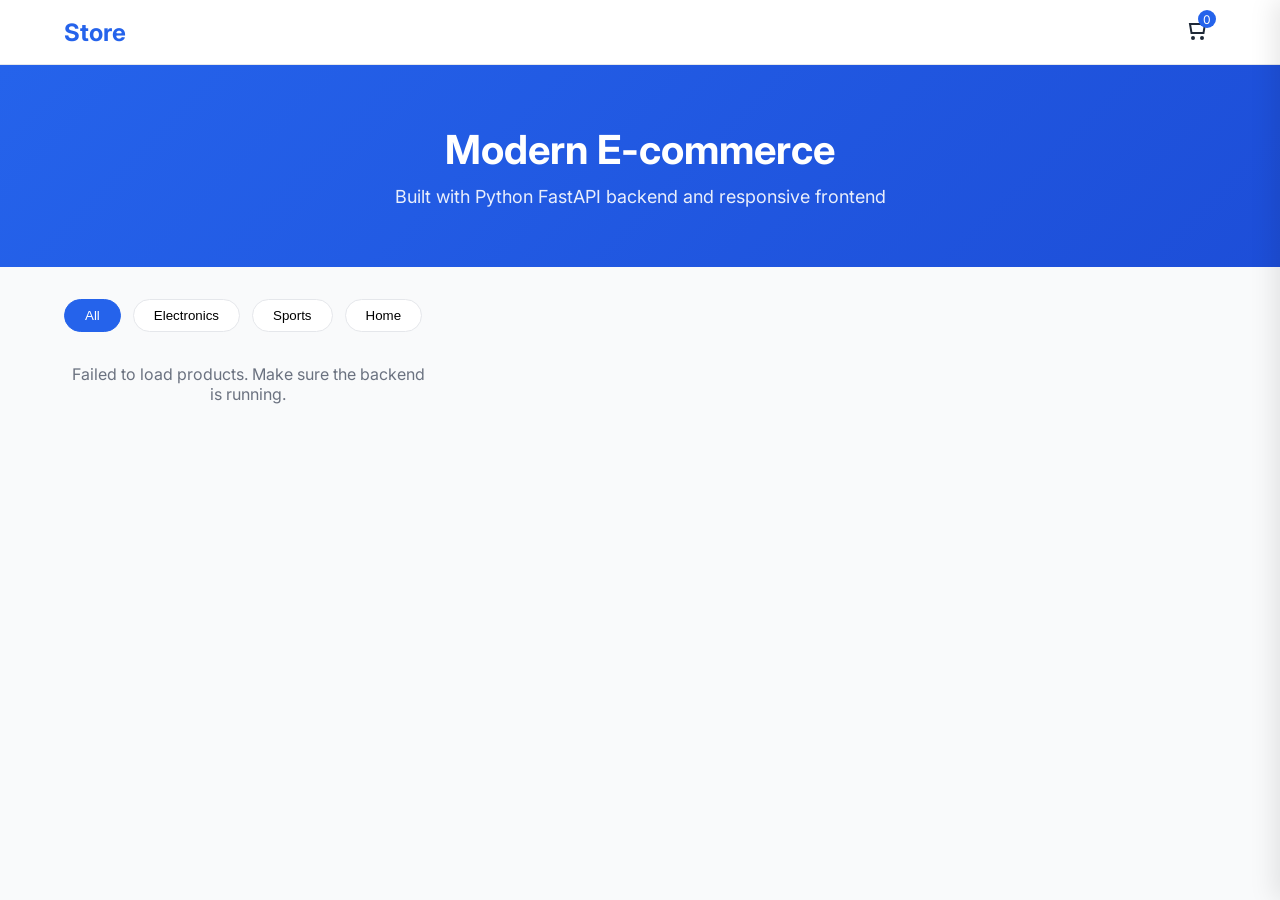
==== index.html @ d65ba631 "fronted upload" ====
<!DOCTYPE html>
<html lang="en">
<head>
    <meta charset="UTF-8">
    <meta name="viewport" content="width=device-width, initial-scale=1.0">
    <title>Shop - E-commerce Demo</title>
    <link rel="stylesheet" href="style.css">
    <link href="https://fonts.googleapis.com/css2?family=Inter:wght@400;500;600;700&display=swap" rel="stylesheet">
</head>
<body>
    <nav class="navbar">
        <div class="container nav-content">
            <a href="#" class="logo">Store</a>
            <div class="nav-right">
                <div class="cart-icon" onclick="toggleCart()">
                    <svg width="24" height="24" fill="none" stroke="currentColor" stroke-width="2">
                        <path d="M6 6h15l-1.5 9h-12L6 6z"></path>
                        <circle cx="9" cy="20" r="1"></circle>
                        <circle cx="18" cy="20" r="1"></circle>
                    </svg>
                    <span class="cart-count" id="cartCount">0</span>
                </div>
            </div>
        </div>
    </nav>

    <header class="hero">
        <div class="container">
            <h1>Modern E-commerce</h1>
            <p>Built with Python FastAPI backend and responsive frontend</p>
        </div>
    </header>

    <main class="container">
        <div class="filters">
            <button class="filter-btn active" onclick="filterProducts('all')">All</button>
            <button class="filter-btn" onclick="filterProducts('Electronics')">Electronics</button>
            <button class="filter-btn" onclick="filterProducts('Sports')">Sports</button>
            <button class="filter-btn" onclick="filterProducts('Home')">Home</button>
        </div>

        <div class="products-grid" id="productsGrid">
            <!-- Products loaded here -->
        </div>
    </main>

    <!-- Product Modal -->
    <div class="modal" id="productModal">
        <div class="modal-content">
            <button class="close-btn" onclick="closeModal()">&times;</button>
            <div class="modal-body" id="modalBody">
                <!-- Product details -->
            </div>
        </div>
    </div>

    <!-- Cart Sidebar -->
    <div class="cart-sidebar" id="cartSidebar">
        <div class="cart-header">
            <h3>Shopping Cart</h3>
            <button onclick="toggleCart()">&times;</button>
        </div>
        <div class="cart-items" id="cartItems">
            <!-- Cart items -->
        </div>
        <div class="cart-footer">
            <div class="cart-total">Total: $<span id="cartTotal">0.00</span></div>
            <button class="checkout-btn" onclick="checkout()">Checkout</button>
        </div>
    </div>

    <script src="script.js"></script>
</body>
</html>
---- style.css ----
:root {
    --primary: #2563eb;
    --primary-dark: #1d4ed8;
    --text: #1f2937;
    --text-light: #6b7280;
    --bg: #f9fafb;
    --white: #ffffff;
    --border: #e5e7eb;
    --shadow: 0 1px 3px rgba(0,0,0,0.1);
    --radius: 8px;
}

* {
    margin: 0;
    padding: 0;
    box-sizing: border-box;
}

body {
    font-family: 'Inter', sans-serif;
    color: var(--text);
    background: var(--bg);
}

.container {
    max-width: 1200px;
    margin: 0 auto;
    padding: 0 24px;
}

/* Navbar */
.navbar {
    background: var(--white);
    border-bottom: 1px solid var(--border);
    position: sticky;
    top: 0;
    z-index: 100;
}

.nav-content {
    display: flex;
    justify-content: space-between;
    align-items: center;
    height: 64px;
}

.logo {
    font-size: 1.5rem;
    font-weight: 700;
    color: var(--primary);
    text-decoration: none;
}

.cart-icon {
    position: relative;
    cursor: pointer;
    padding: 8px;
}

.cart-count {
    position: absolute;
    top: 0;
    right: 0;
    background: var(--primary);
    color: white;
    font-size: 0.75rem;
    width: 18px;
    height: 18px;
    border-radius: 50%;
    display: flex;
    align-items: center;
    justify-content: center;
}

/* Hero */
.hero {
    background: linear-gradient(135deg, var(--primary) 0%, var(--primary-dark) 100%);
    color: white;
    padding: 60px 0;
    text-align: center;
}

.hero h1 {
    font-size: 2.5rem;
    margin-bottom: 12px;
}

.hero p {
    font-size: 1.125rem;
    opacity: 0.9;
}

/* Filters */
.filters {
    display: flex;
    gap: 12px;
    margin: 32px 0;
    flex-wrap: wrap;
}

.filter-btn {
    padding: 8px 20px;
    border: 1px solid var(--border);
    background: var(--white);
    border-radius: 20px;
    cursor: pointer;
    font-weight: 500;
    transition: all 0.2s;
}

.filter-btn:hover, .filter-btn.active {
    background: var(--primary);
    color: white;
    border-color: var(--primary);
}

/* Products Grid */
.products-grid {
    display: grid;
    grid-template-columns: repeat(auto-fill, minmax(280px, 1fr));
    gap: 24px;
    margin-bottom: 48px;
}

.product-card {
    background: var(--white);
    border-radius: var(--radius);
    overflow: hidden;
    box-shadow: var(--shadow);
    transition: transform 0.2s, box-shadow 0.2s;
    cursor: pointer;
}

.product-card:hover {
    transform: translateY(-4px);
    box-shadow: 0 10px 25px rgba(0,0,0,0.1);
}

.product-image {
    width: 100%;
    height: 200px;
    object-fit: cover;
}

.product-info {
    padding: 20px;
}

.product-category {
    font-size: 0.875rem;
    color: var(--primary);
    font-weight: 600;
    text-transform: uppercase;
    letter-spacing: 0.5px;
}

.product-name {
    font-size: 1.125rem;
    font-weight: 600;
    margin: 8px 0;
}

.product-price {
    font-size: 1.25rem;
    font-weight: 700;
    color: var(--primary);
}

.product-stock {
    font-size: 0.875rem;
    color: var(--text-light);
    margin-top: 4px;
}

/* Modal */
.modal {
    display: none;
    position: fixed;
    top: 0;
    left: 0;
    width: 100%;
    height: 100%;
    background: rgba(0,0,0,0.5);
    z-index: 200;
    align-items: center;
    justify-content: center;
}

.modal.active {
    display: flex;
}

.modal-content {
    background: var(--white);
    border-radius: var(--radius);
    max-width: 600px;
    width: 90%;
    max-height: 90vh;
    overflow-y: auto;
    position: relative;
}

.close-btn {
    position: absolute;
    top: 16px;
    right: 16px;
    background: none;
    border: none;
    font-size: 1.5rem;
    cursor: pointer;
    z-index: 10;
}

.modal-body {
    padding: 32px;
}

.modal-image {
    width: 100%;
    border-radius: var(--radius);
    margin-bottom: 20px;
}

.add-to-cart {
    background: var(--primary);
    color: white;
    border: none;
    padding: 12px 32px;
    border-radius: var(--radius);
    font-size: 1rem;
    font-weight: 600;
    cursor: pointer;
    width: 100%;
    margin-top: 16px;
}

.add-to-cart:hover {
    background: var(--primary-dark);
}

/* Cart Sidebar */
.cart-sidebar {
    position: fixed;
    top: 0;
    right: -400px;
    width: 400px;
    max-width: 100%;
    height: 100%;
    background: var(--white);
    box-shadow: -5px 0 25px rgba(0,0,0,0.1);
    z-index: 300;
    transition: right 0.3s;
    display: flex;
    flex-direction: column;
}

.cart-sidebar.active {
    right: 0;
}

.cart-header {
    display: flex;
    justify-content: space-between;
    align-items: center;
    padding: 24px;
    border-bottom: 1px solid var(--border);
}

.cart-header button {
    background: none;
    border: none;
    font-size: 1.5rem;
    cursor: pointer;
}

.cart-items {
    flex: 1;
    overflow-y: auto;
    padding: 24px;
}

.cart-item {
    display: flex;
    gap: 16px;
    margin-bottom: 16px;
    padding-bottom: 16px;
    border-bottom: 1px solid var(--border);
}

.cart-item img {
    width: 80px;
    height: 80px;
    object-fit: cover;
    border-radius: var(--radius);
}

.cart-item-info h4 {
    font-size: 1rem;
    margin-bottom: 4px;
}

.cart-item-info p {
    color: var(--text-light);
    font-size: 0.875rem;
}

.cart-footer {
    padding: 24px;
    border-top: 1px solid var(--border);
}

.cart-total {
    font-size: 1.25rem;
    font-weight: 700;
    margin-bottom: 16px;
}

.checkout-btn {
    background: var(--primary);
    color: white;
    border: none;
    padding: 14px;
    border-radius: var(--radius);
    font-size: 1rem;
    font-weight: 600;
    cursor: pointer;
    width: 100%;
}

.checkout-btn:hover {
    background: var(--primary-dark);
}

.empty-cart {
    text-align: center;
    color: var(--text-light);
    padding: 48px 0;
}

@media (max-width: 768px) {
    .hero h1 {
        font-size: 1.75rem;
    }
    
    .products-grid {
        grid-template-columns: repeat(auto-fill, minmax(200px, 1fr));
    }
    
    .cart-sidebar {
        width: 100%;
    }
}
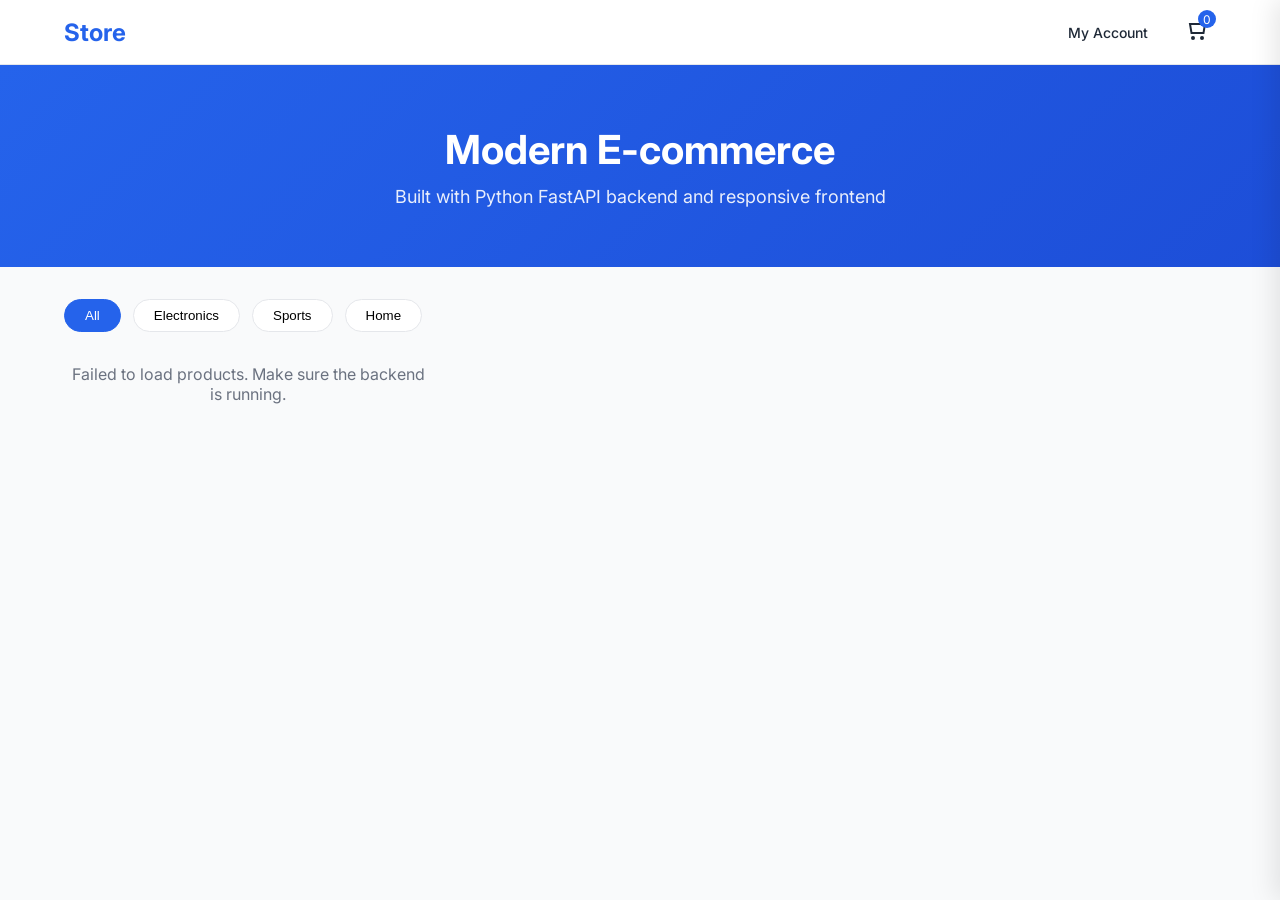
==== commit 1a3a39ab: "Update index.html" ====
--- a/index.html
+++ b/index.html
@@ -6,12 +6,26 @@
     <title>Shop - E-commerce Demo</title>
     <link rel="stylesheet" href="style.css">
     <link href="https://fonts.googleapis.com/css2?family=Inter:wght@400;500;600;700&display=swap" rel="stylesheet">
+    <style>
+        .navbar .nav-right { display: flex; gap: 16px; align-items: center; }
+        .nav-link {
+            color: var(--text);
+            text-decoration: none;
+            font-weight: 500;
+            font-size: 0.875rem;
+            padding: 8px 12px;
+            border-radius: 6px;
+            transition: background 0.2s;
+        }
+        .nav-link:hover { background: #f3f4f6; }
+    </style>
 </head>
 <body>
     <nav class="navbar">
         <div class="container nav-content">
             <a href="#" class="logo">Store</a>
             <div class="nav-right">
+                <a href="auth.html" class="nav-link">My Account</a>
                 <div class="cart-icon" onclick="toggleCart()">
                     <svg width="24" height="24" fill="none" stroke="currentColor" stroke-width="2">
                         <path d="M6 6h15l-1.5 9h-12L6 6z"></path>
@@ -71,4 +85,4 @@
 
     <script src="script.js"></script>
 </body>
-</html>+</html>
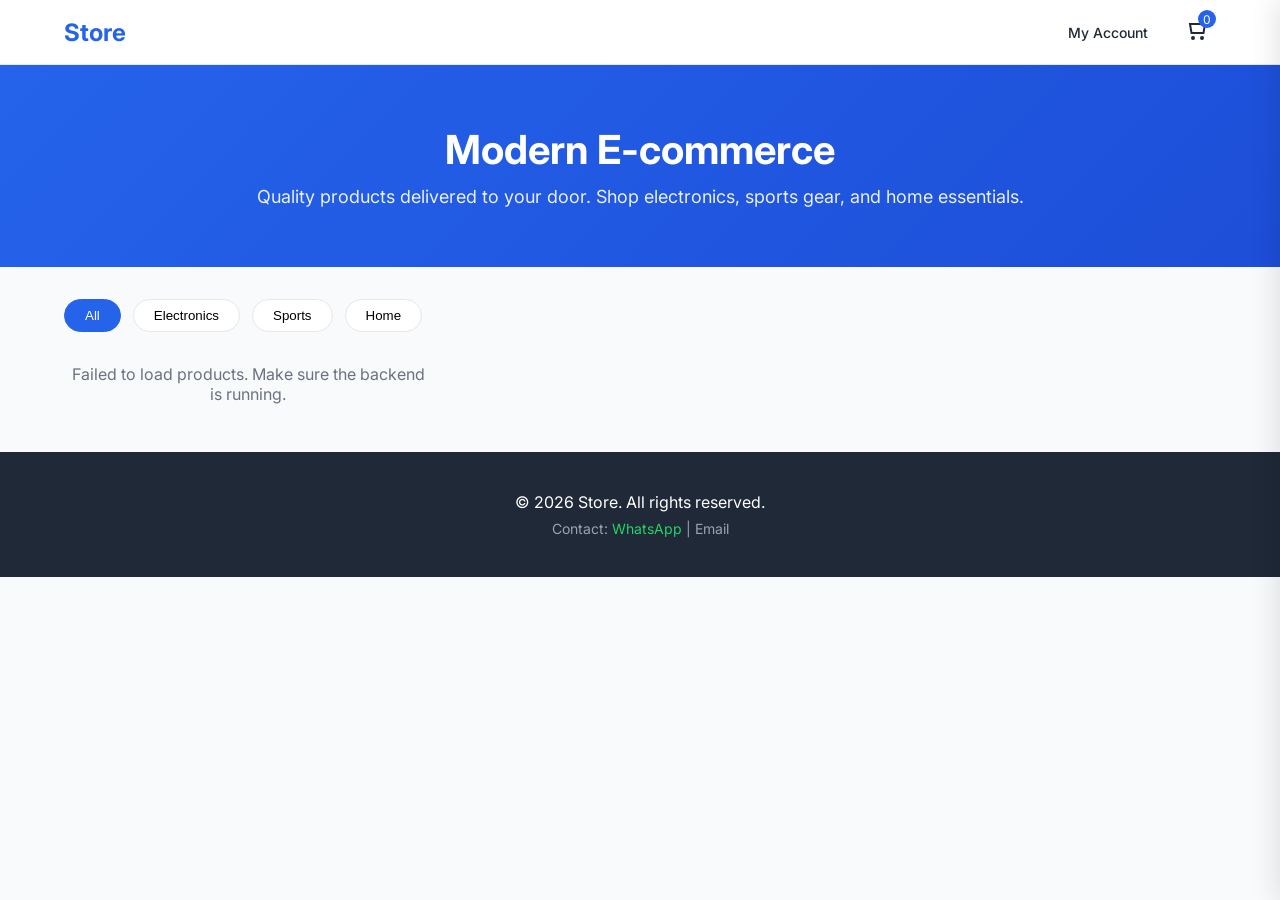
==== commit 993aeed5: "Update index.html" ====
--- a/index.html
+++ b/index.html
@@ -18,6 +18,23 @@
             transition: background 0.2s;
         }
         .nav-link:hover { background: #f3f4f6; }
+        .products-grid {
+            margin-bottom: 48px;
+        }
+        footer {
+            background: #1f2937;
+            color: #9ca3af;
+            padding: 40px 0;
+            margin-top: 48px;
+            text-align: center;
+        }
+        footer a {
+            color: #25d366;
+            text-decoration: none;
+        }
+        footer a:hover {
+            text-decoration: underline;
+        }
     </style>
 </head>
 <body>
@@ -41,7 +58,7 @@
     <header class="hero">
         <div class="container">
             <h1>Modern E-commerce</h1>
-            <p>Built with Python FastAPI backend and responsive frontend</p>
+            <p>Quality products delivered to your door. Shop electronics, sports gear, and home essentials.</p>
         </div>
     </header>
 
@@ -83,6 +100,16 @@
         </div>
     </div>
 
+    <footer>
+        <div class="container">
+            <p style="margin-bottom: 8px; color: #ffffff;">&copy; 2026 Store. All rights reserved.</p>
+            <p style="font-size: 0.875rem;">
+                Contact: <a href="https://wa.me/263788479113">WhatsApp</a> | 
+                <a href="mailto:davidkanyurira6@gmail.com" style="color: #9ca3af;">Email</a>
+            </p>
+        </div>
+    </footer>
+
     <script src="script.js"></script>
 </body>
 </html>
